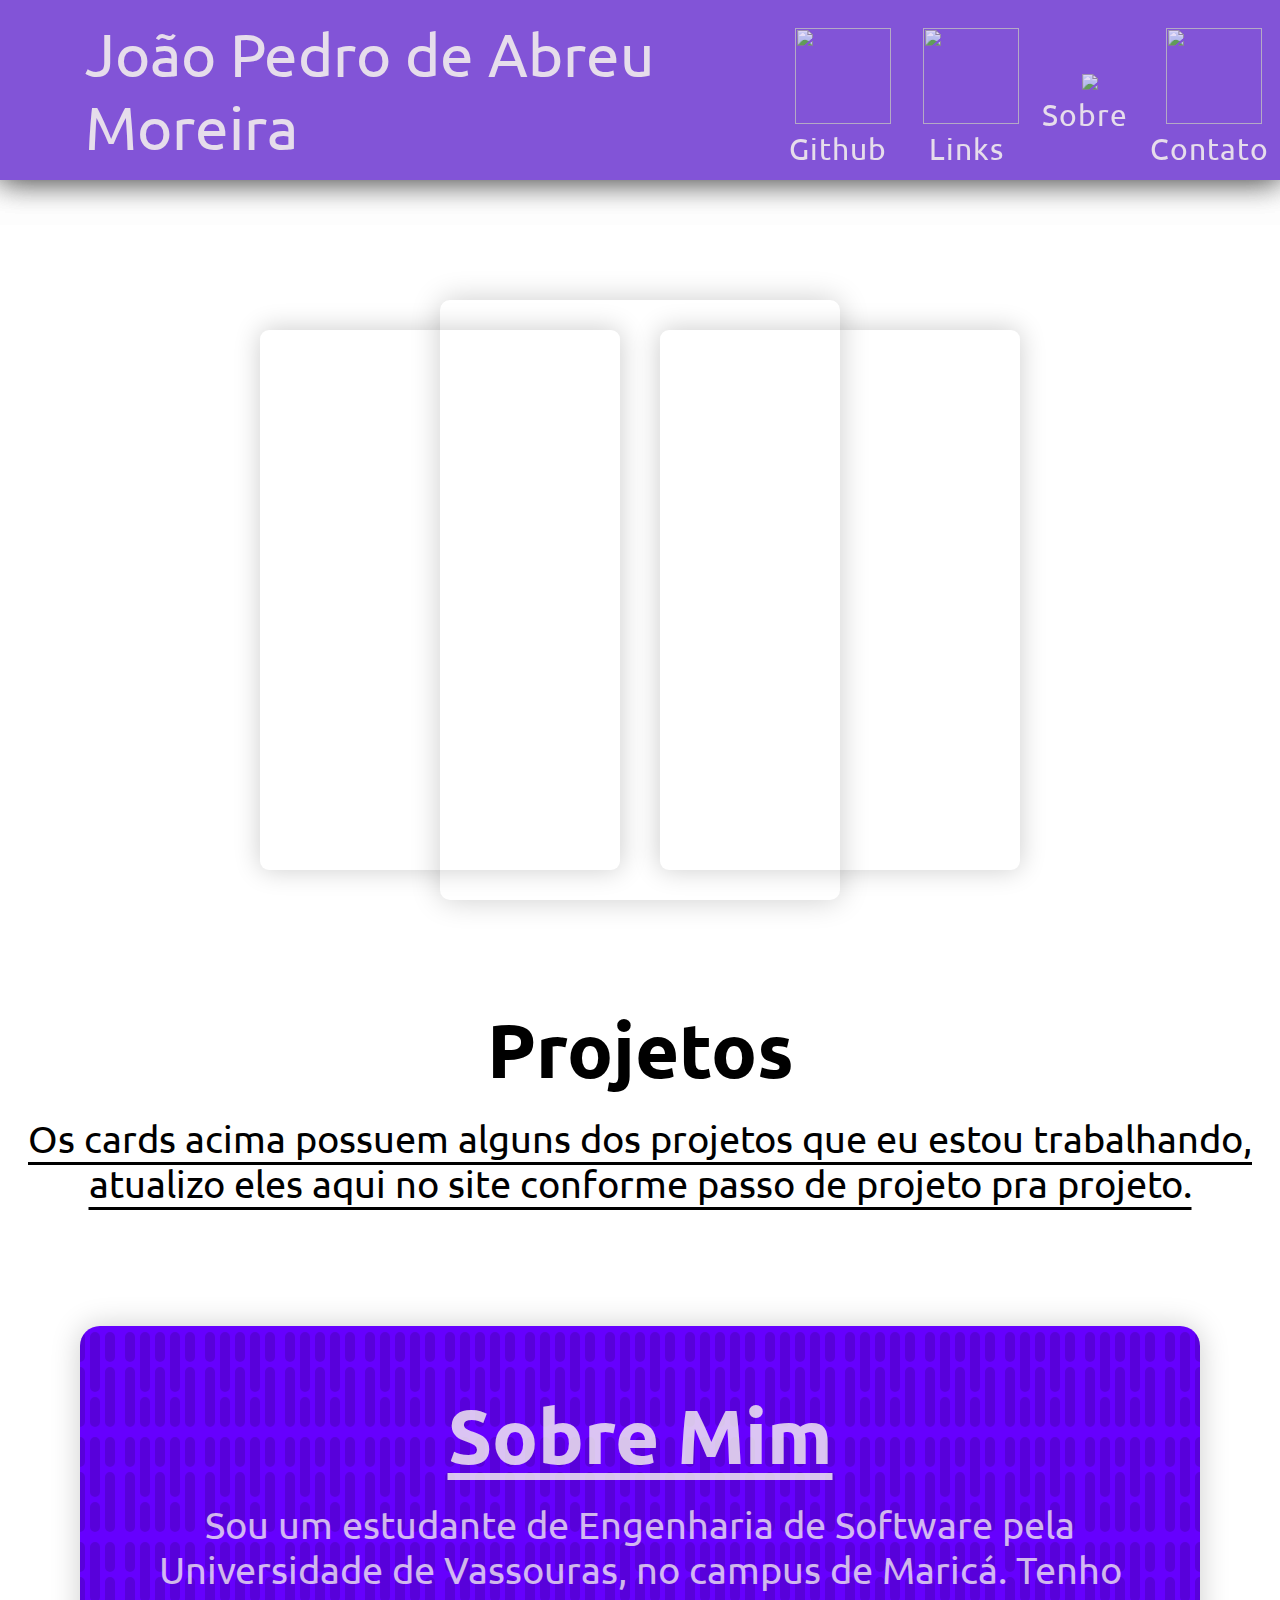
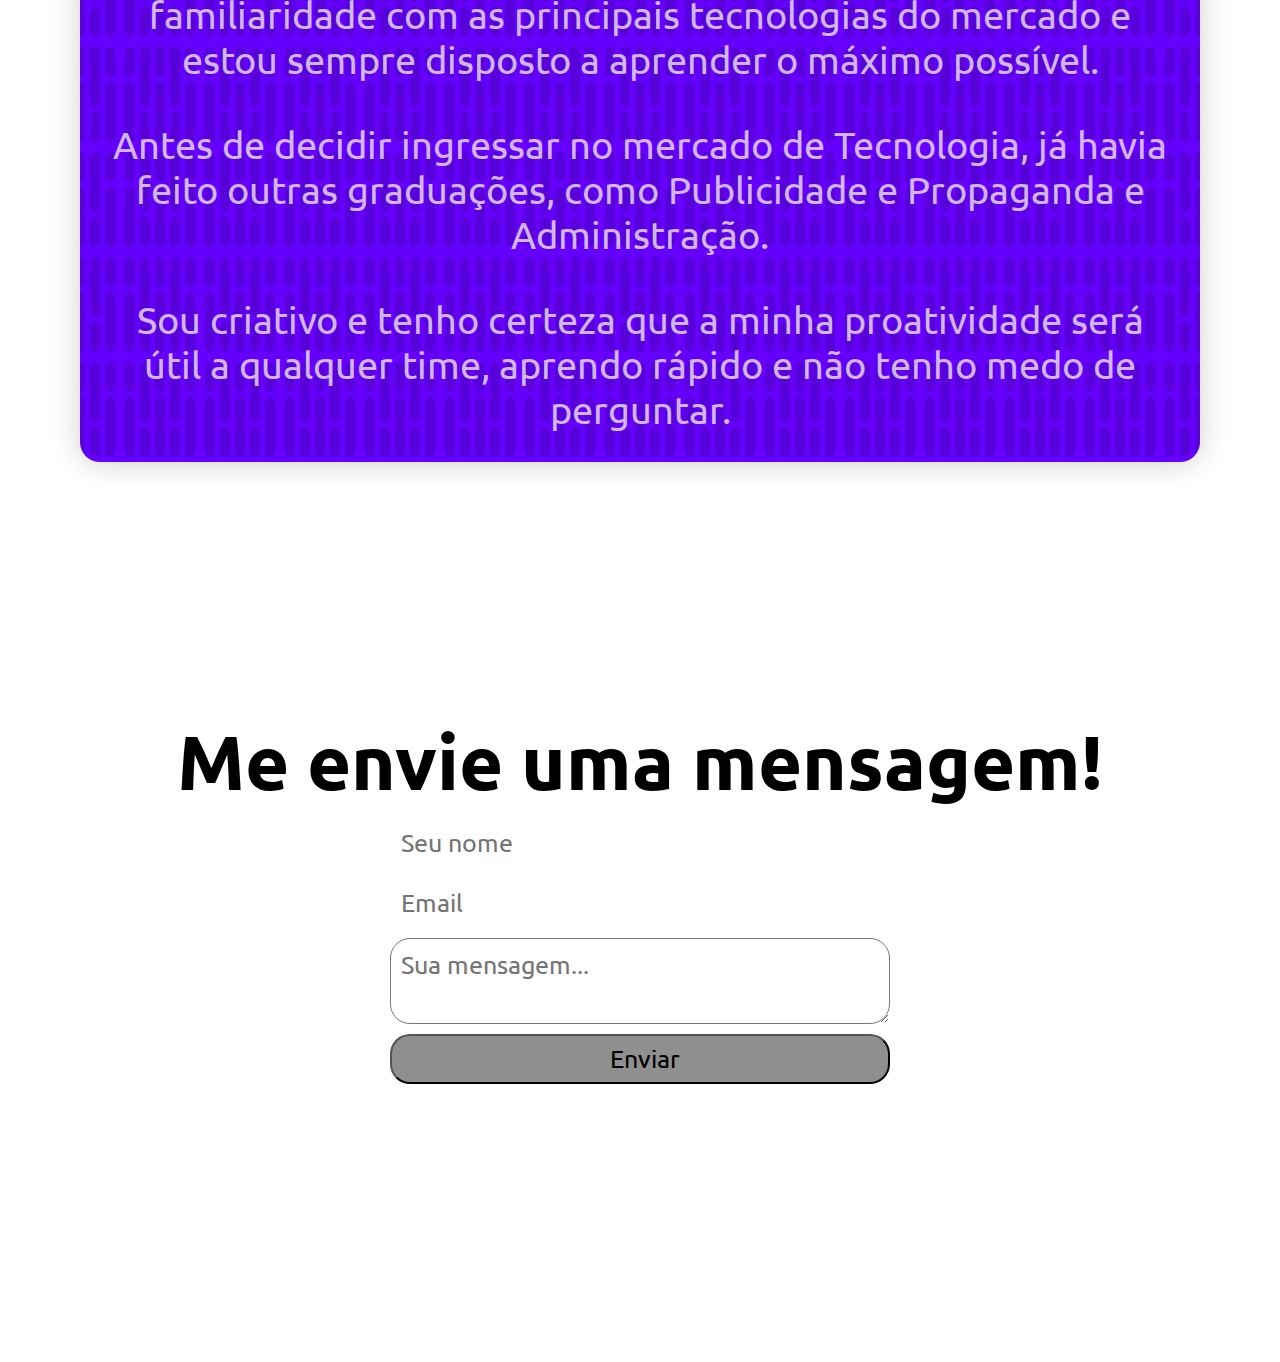
==== index.html @ e6f5928f "Rename LandingPage.html to index.html" ====
<!DOCTYPE html>
<html lang="en">
<head>
    <meta charset="UTF-8">
    <style></style>
    <meta http-equiv="X-UA-Compatible" content="IE=edge">
    <meta name="viewport" content="width="><div class="Dashboard">
    <link rel="preconnect" href="https://fonts.googleapis.com">
    <link rel="preconnect" href="https://fonts.gstatic.com" crossorigin>
    <link href="https://fonts.googleapis.com/css2?family=Montserrat:ital,wght@0,500;1,500&family=Ubuntu&display=swap" rel="stylesheet">
    <link href="estilo.css" rel="stylesheet" />
    <title>João Pedro de Abreu Moreira</title>
</head>
<body>
  <div class="Dashboard">
    <div class="Nome">João Pedro de Abreu Moreira</div>
    <div class="container2">
    <div class="Github">
      <a target="_blank" href="https://github.com/misery29">
        <img src="https://cdn-icons-png.flaticon.com/512/25/25231.png">
      <p>Github</p>
    </a>
    </div>
      <div class="Sobre">
        <a href="">
          <img src="https://cdn.discordapp.com/attachments/419346030270742529/1042659459194957884/icons8-test-account-96.png">
          <p>Sobre</p>
        </a>
      </div>
      <div class="Links">
        <a target="_blank" href="https://linktr.ee/joaojo_ao?utm_source=linktree_profile_share&ltsid=37c304dd-40df-4052-9b77-0469e6ecf632">
          <img src="https://cdn.discordapp.com/attachments/419346030270742529/1042661319070986270/icons8-link-96.png">
        <p>Links</p>
      </a>
      </div>
    <div class="Contato">
      <a href="https://www.linkedin.com/in/jo%C3%A3o-pedro-abreu-moreira-aa71a0196/">
        <img src="https://cdn.discordapp.com/attachments/419346030270742529/1042660869626134568/icons8-open-email-96.png">
      <p>Contato</p>
    </a>
    </div>
  </div>
</div>
</div>
<div class="container3">
  <div class="projetos" style="background-image: url('https://cdn.discordapp.com/attachments/419346030270742529/1042669793943236609/magicpattern-svg-chart-1668662240110.png')">
    <div class="projetos__inner"></div>
  </div>
  <div class="projetos" style="background-image: url('https://cdn.discordapp.com/attachments/419346030270742529/1042669793943236609/magicpattern-svg-chart-1668662240110.png')">
    <div class="projetos__inner"></div>
  </div>
  <div class="projetos" style="background-image: url('https://cdn.discordapp.com/attachments/419346030270742529/1042669793943236609/magicpattern-svg-chart-1668662240110.png')">
    <div class="projetos__inner"></div>
  </div>
</div>
<h1>Projetos</h1>
<div class="DP">
  <p>Os cards acima possuem alguns dos projetos que eu estou trabalhando, atualizo eles aqui no site conforme passo de projeto pra projeto.</p>
</div>
<div class="linhapreta"></div>
<div class="SobreEscrita">
<h3>Sobre Mim</h3>
<div id="1" class="texto">Sou um estudante de Engenharia de Software pela Universidade de Vassouras, no campus de Maricá.
  Tenho familiaridade com as principais tecnologias do mercado e estou sempre disposto a aprender o máximo possível.</div>
  <div id="2" class="texto">
    Antes de decidir ingressar no mercado de Tecnologia, já havia feito outras graduações, como Publicidade e Propaganda e Administração.
  </div>
  <div id="3" class="texto">
    Sou criativo e tenho certeza que a minha proatividade será útil a qualquer time, aprendo rápido e não tenho medo de perguntar.
  </div>
</div>
<div class="Formulario">  
<h4>Me envie uma mensagem!</h4>
<form action="https://formsubmit.co/jaohds@gmail.com" method="POST">
  <input type="text" name="Nome" placeholder="Seu nome" required>
  <input type="email" name="Email" placeholder="Email" required>
  <textarea placeholder="Sua mensagem..."></textarea>
  <button type="submit">Enviar</button>
</form>
</div>
<script src="animacao.js"></script>
</body>
</html>
---- estilo.css ----
*{
  margin:0;
  padding: 0;
  box-sizing: border-box;
  font-family: 'Ubuntu', sans-serif;
}

body{
  height:100vh;
  background-image:url("https://cdn.discordapp.com/attachments/419346030270742529/1042867200068952124/magicpattern-gradient-1668709302516.png");
  background-size: cover;

}


.container2{
  display: flex;
  justify-content: space-around;
  flex-direction:row;
  row-gap: 20px;
  width: 50%;
  flex-grow:1;
  flex-wrap: nowrap;
  align-items: center;
  font-size: 30px;
  color: solid black;
  text-align: center;
  padding-top:50px;
}


.Dashboard{
  display:flex;
  position: fixed;
  z-index: 100;
  height:20%;
  justify-content: space-around;
  align-items: center;
  width: 100%;
  flex-wrap: nowrap;
  background-color: rgba(69, 0, 196, 0.425);
  background-image: url("https://cdn.discordapp.com/attachments/419346030270742529/1042669793943236609/magicpattern-svg-chart-1668662240110.png");
  background-size:100%;
  background-repeat: no-repeat;
  box-shadow: 0 0 30px rgba(0,0,0,0.5);
  overflow-y: hidden;

}

.Dashboard::-webkit-scrollbar{
  display:none;
}

a{
  color: ivory;
  position:relative;
  font-size:inherit;
  letter-spacing: 1px;  
  padding:0 10px;
  opacity:0.8;
  text-decoration: none;
}

a:visited { 
  text-decoration: none; 
  color: ivory; 
 }

a:after{
  content: "";
  position:absolute;
  background-color: ivory;
  height:4px;
  width:0;
  left:0;
  transition: 0.3s;
}

a:hover:after{
  width:200%;

}

.Nome{
  order:0;
  font-size: 60px;
  margin-left: 25px;
  color:ivory;
  flex-grow: 2;
  background-image: url("https://cdn.discordapp.com/attachments/419346030270742529/1042664321173430393/magicpattern-blob-1668660937292.png");
  background-size: cover;
  opacity: 0.8;
  padding:60px;
  background-repeat: no-repeat;
  background-position:center left;
  background-position-x:10%, left;
}

.Nome img{
  position:relative;
}

.Github img{
  order:0;
  width:96px;
  height:96px;
}

.Links img{
  order:1;
  width: 96px;
  height:96px;
  
}


.Sobre{
  order:2;
}

.Contato{
  order:3;
}

.Contato img{
  width:96px;
  height:96px;
}

.container3{
  display:flex;
  justify-content: center;
  align-items: center;
  flex-direction:row;
  padding-top: 550px;
  text-align: center;
  max-width: 1200px;
  margin:auto;
  position:relative;


}

.projetos{
  border-radius: 10px;
  width:33.33%;
  position:absolute;
  color:rgb(224, 217, 228);
  background-size: cover;
  background-position: center;
  box-shadow: 0 0 30px rgba(0,0,0,0.2);
  transition: all 400ms ease;
  margin-top:-250px;

}

.projetos:hover:not(.ativo).esquerda{
  transform: translateX(-50%) rotate(-10deg) scale(0.9);
}

.projetos:hover:not(.ativo).direita{
  transform: translateX(50%) rotate(10deg) scale(0.9);
}

.projetos.esquerda{
  transform: translateX(-50%) scale(0.9);
}

.projetos.direita{
  transform: translateX(50%) scale(0.9);
}

.projetos.ativo{
  z-index:5;
  position:relative;
}

.projetos__inner{
  position:relative;
  padding-bottom: 150%;
}

h1{
  margin-top: 100px;
  text-align: center;
  font-size: 76px;
  margin-bottom: 20px;
}

.DP{
  position:relative;
  text-align:center;
  font-size:38px;
  padding-bottom:20px;
  text-decoration: underline;
  text-underline-offset:9px;
}


.SobreEscrita{
  text-align: center;
  margin-top: 100px;
  border:10px;
  padding:10px;
  height:fit-content;
  box-shadow: 0 0 30px rgba(0,0,0,0.2);
  background-color: #6600fe;
  background-image: url("data:image/svg+xml,%3Csvg xmlns='http://www.w3.org/2000/svg' width='80' height='105' viewBox='0 0 80 105'%3E%3Cg fill-rule='evenodd'%3E%3Cg id='death-star' fill='%2313042a' fill-opacity='0.17'%3E%3Cpath d='M20 10a5 5 0 0 1 10 0v50a5 5 0 0 1-10 0V10zm15 35a5 5 0 0 1 10 0v50a5 5 0 0 1-10 0V45zM20 75a5 5 0 0 1 10 0v20a5 5 0 0 1-10 0V75zm30-65a5 5 0 0 1 10 0v50a5 5 0 0 1-10 0V10zm0 65a5 5 0 0 1 10 0v20a5 5 0 0 1-10 0V75zM35 10a5 5 0 0 1 10 0v20a5 5 0 0 1-10 0V10zM5 45a5 5 0 0 1 10 0v50a5 5 0 0 1-10 0V45zm0-35a5 5 0 0 1 10 0v20a5 5 0 0 1-10 0V10zm60 35a5 5 0 0 1 10 0v50a5 5 0 0 1-10 0V45zm0-35a5 5 0 0 1 10 0v20a5 5 0 0 1-10 0V10z' /%3E%3C/g%3E%3C/g%3E%3C/svg%3E");
  background-position: center;
  margin-left: 80px;
  margin-right: 80px;
  border-radius: 20px;
  font-size:38px;
  color:rgba(255, 255, 240, 0.719);
}

.SobreEscrita h3{
  color:rgba(255, 255, 240, 0.767);
  padding-top: 50px;
  font-size: 76px;
  text-decoration: underline;
  text-underline-offset: 9px;
}

.texto{
  padding:20px;
  display:block;

}

.Formulario{
  padding-top:250px;
  text-align: center;
  background-image: url("https://cdn.discordapp.com/attachments/419346030270742529/1043275494201770145/magicpattern-svg-chart-1668806626828.png");
  background-size: cover;
  background-position:top;
  height:100%;
}

.Formulario img{
  width: 100%;
  height:25%;
}

h4{
  font-size: 76px;
}

.Formulario input[type=text],
.Formulario input[type=email]{
  padding-left: 10px;
  font-size: 25px;
  display:block;
  border-radius: 20px;
  max-width: 500px;
  margin:10px auto;
  width: 100%;
  height:50px;
  border: 1px solid rgb(255, 255, 255);
}

.Formulario textarea{
  resize: vertical;
  display: block;
  padding: 10px;
  border-radius: 20px;
  max-width: 500px;
  width: 100%;
  margin: 10px auto;
  font-size: 25px;
}

.Formulario button[type=submit]{
  padding-left: 10px;
  font-size: 25px;
  display:block;
  border-radius: 20px;
  max-width: 500px;
  margin:10px auto;
  width: 100%;
  height:50px;
  background-color: #8f8f8f;
  cursor: pointer;
}
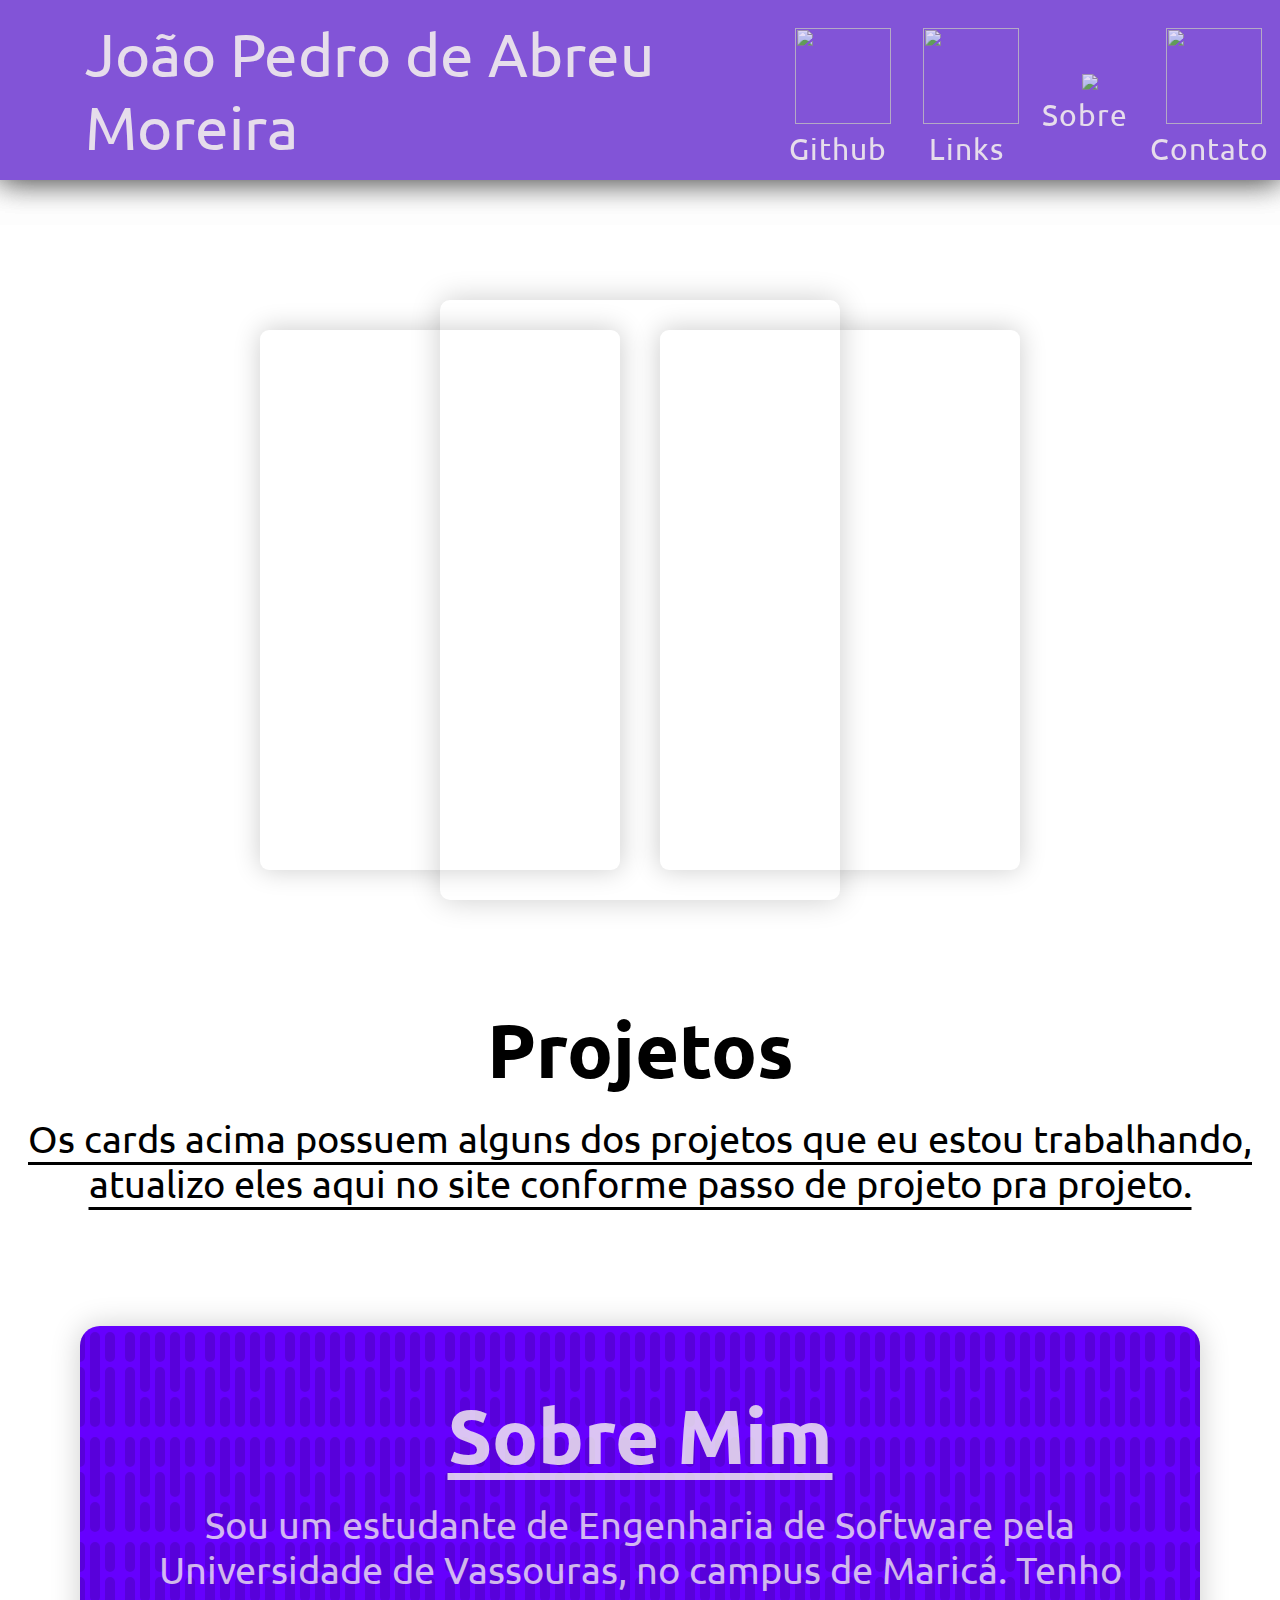
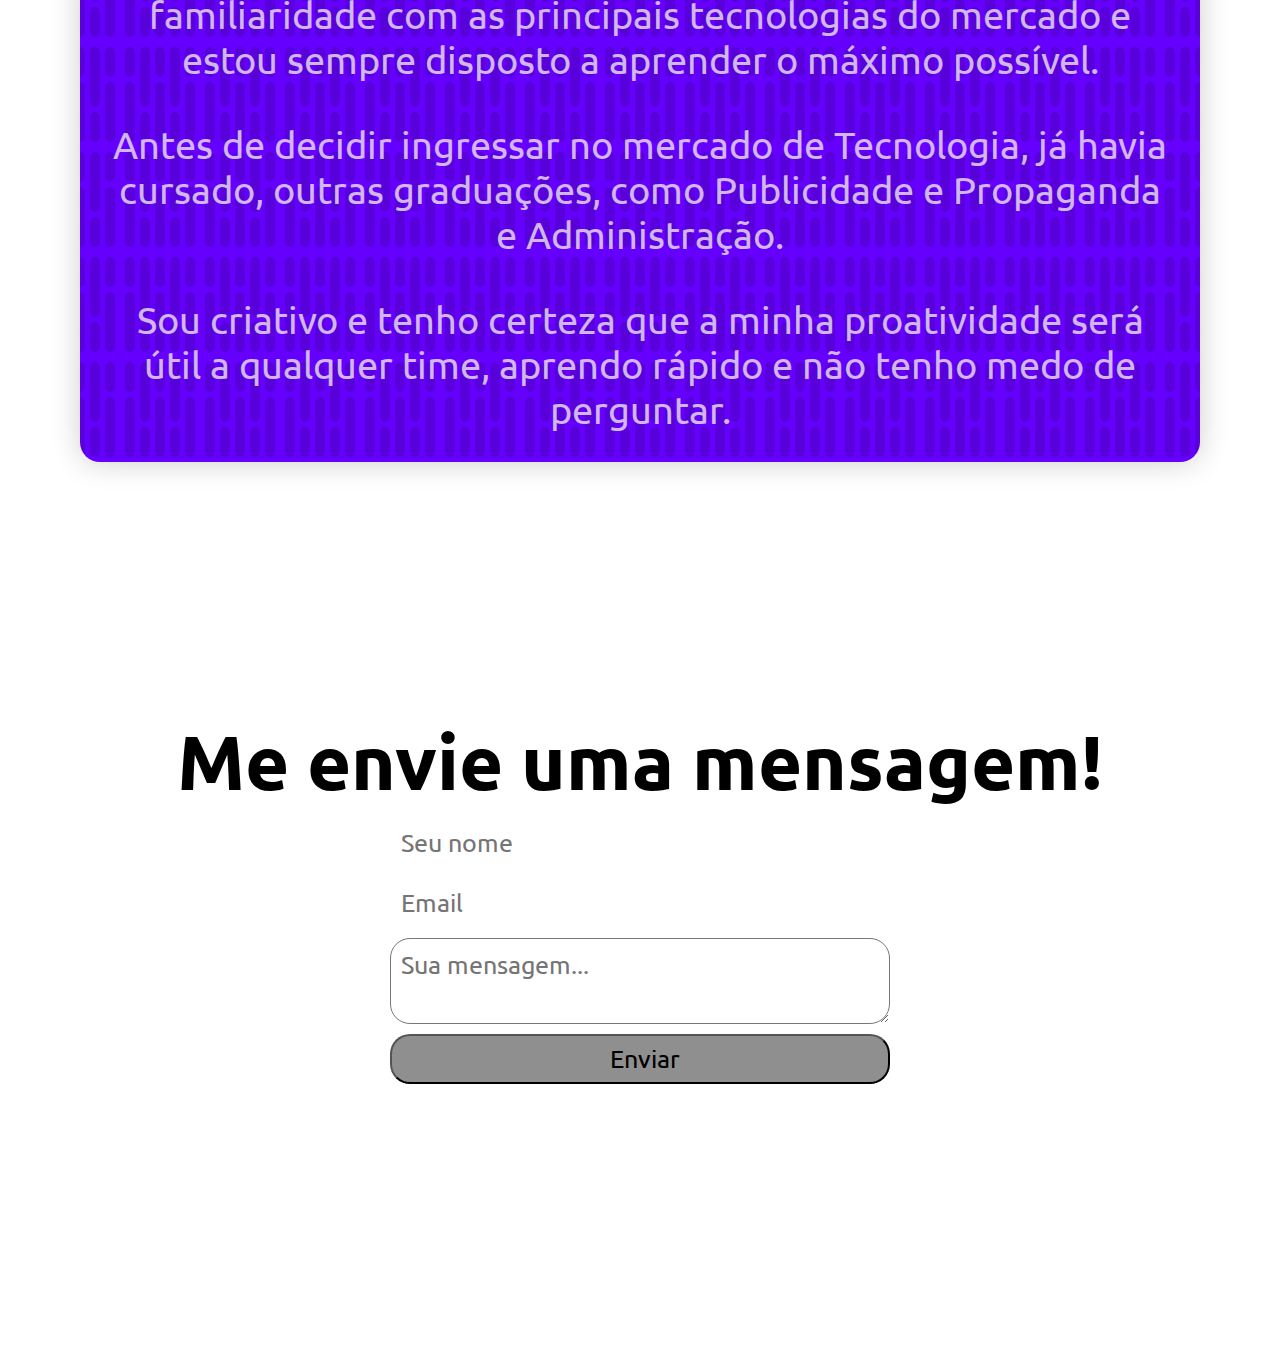
==== commit 04cf27bd: "Update index.html" ====
--- a/index.html
+++ b/index.html
@@ -63,7 +63,7 @@
 <div id="1" class="texto">Sou um estudante de Engenharia de Software pela Universidade de Vassouras, no campus de Maricá.
   Tenho familiaridade com as principais tecnologias do mercado e estou sempre disposto a aprender o máximo possível.</div>
   <div id="2" class="texto">
-    Antes de decidir ingressar no mercado de Tecnologia, já havia feito outras graduações, como Publicidade e Propaganda e Administração.
+    Antes de decidir ingressar no mercado de Tecnologia, já havia cursado, outras graduações, como Publicidade e Propaganda e Administração.
   </div>
   <div id="3" class="texto">
     Sou criativo e tenho certeza que a minha proatividade será útil a qualquer time, aprendo rápido e não tenho medo de perguntar.
